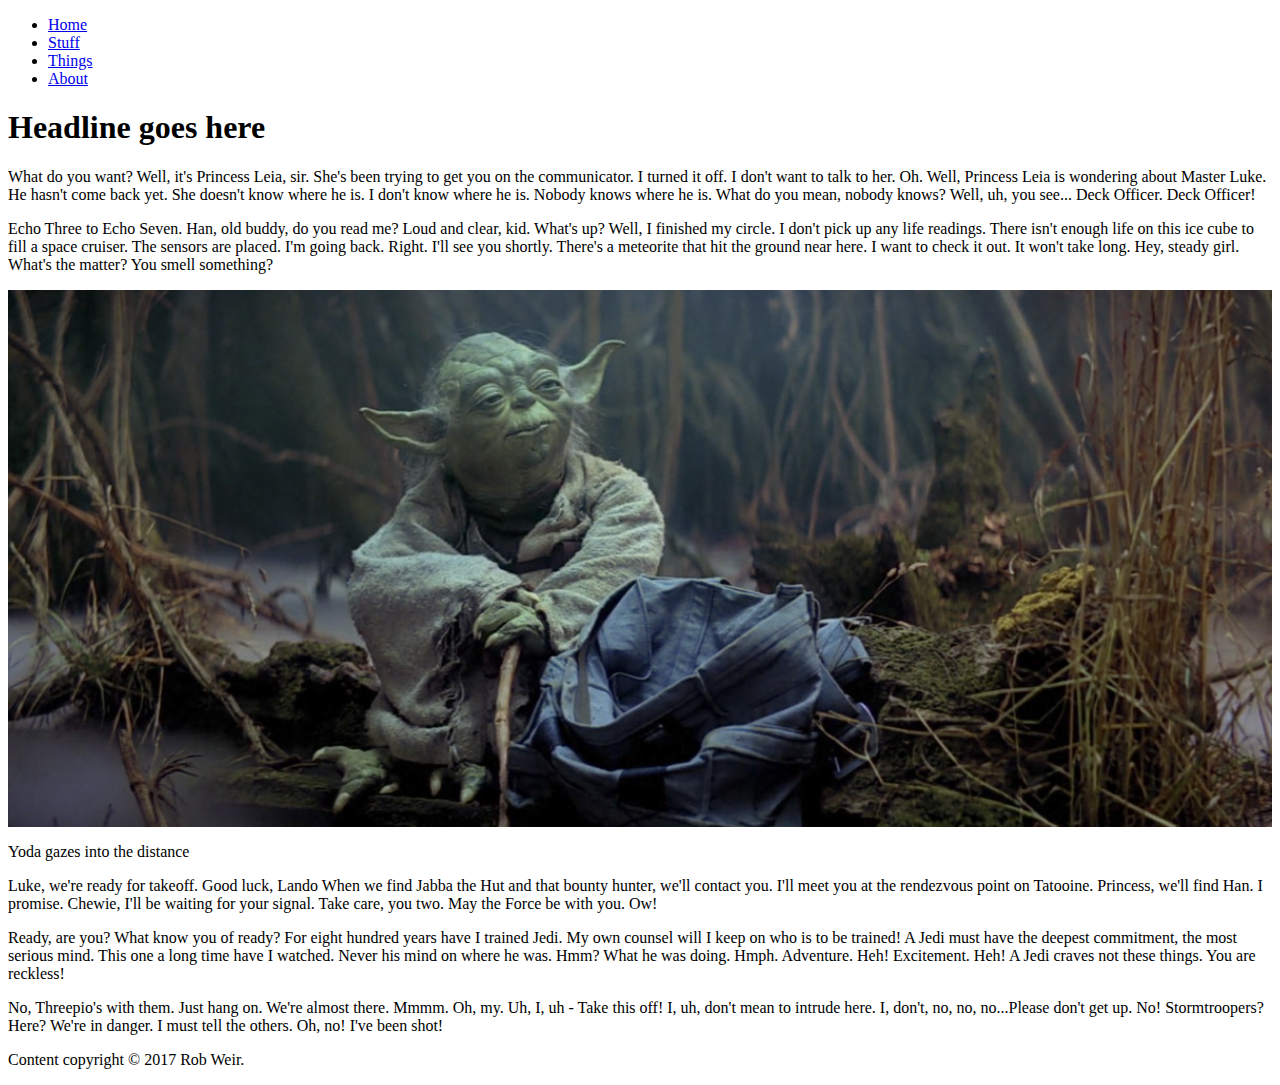
==== css_example/index.html @ 39d94d66 "new example" ====
<!DOCTYPE html PUBLIC "-//W3C//DTD XHTML 1.0 Transitional//EN"
   "http://www.w3.org/TR/xhtml1/DTD/xhtml1-transitional.dtd">

<html xmlns="http://www.w3.org/1999/xhtml">

<head>
	<title>	Your page title goes here </title>
	<meta http-equiv="content-type" content="text/html;charset=utf-8" />
</head>

<body>
<!--This is a comment. It won't show up in your browser, only in the page source-->
    <ul>
        <li><a href="index.html">Home</a></li>
        <li><a href="#">Stuff</a></li>
        <li><a href="#">Things</a></li>
        <li><a href="#">About</a></li>
    </ul>

    <h1>Headline goes here</h1>

    <p>What do you want? Well, it's Princess Leia, sir. She's been trying to get you on the communicator. I turned it off. I don't want to talk to her. Oh. Well, Princess Leia is wondering about Master Luke. He hasn't come back yet. She doesn't know where he is. I don't know where he is. Nobody knows where he is. What do you mean, nobody knows? Well, uh, you see... Deck Officer. Deck Officer!</p>

    <p>Echo Three to Echo Seven. Han, old buddy, do you read me? Loud and clear, kid. What's up? Well, I finished my circle. I don't pick up any life readings. There isn't enough life on this ice cube to fill a space cruiser. The sensors are placed. I'm going back. Right. I'll see you shortly. There's a meteorite that hit the ground near here. I want to check it out. It won't take long. Hey, steady girl. What's the matter? You smell something?</p>

    <a href="mailto:weirr@missouri.edu">
        <img src="img/yoda.jpg" alt="A picture of Jedi Master Yoda" width="100%"/>
    </a>

    <p>Yoda gazes into the distance<p>

    <p>Luke, we're ready for takeoff. Good luck, Lando When we find Jabba the Hut and that bounty hunter, we'll contact you. I'll meet you at the rendezvous point on Tatooine. Princess, we'll find Han. I promise. Chewie, I'll be waiting for your signal. Take care, you two. May the Force be with you. Ow!</p>

    <p>Ready, are you? What know you of ready? For eight hundred years have I trained Jedi. My own counsel will I keep on who is to be trained! A Jedi must have the deepest commitment, the most serious mind. This one a long time have I watched. Never his mind on where he was. Hmm? What he was doing. Hmph. Adventure. Heh! Excitement. Heh! A Jedi craves not these things. You are reckless!</p>

    <p>No, Threepio's with them. Just hang on. We're almost there. Mmmm. Oh, my. Uh, I, uh - Take this off! I, uh, don't mean to intrude here. I, don't, no, no, no...Please don't get up. No! Stormtroopers? Here? We're in danger. I must tell the others. Oh, no! I've been shot!</p>

    <p>Content copyright &copy; 2017 Rob Weir.</p>
</body>

</html>
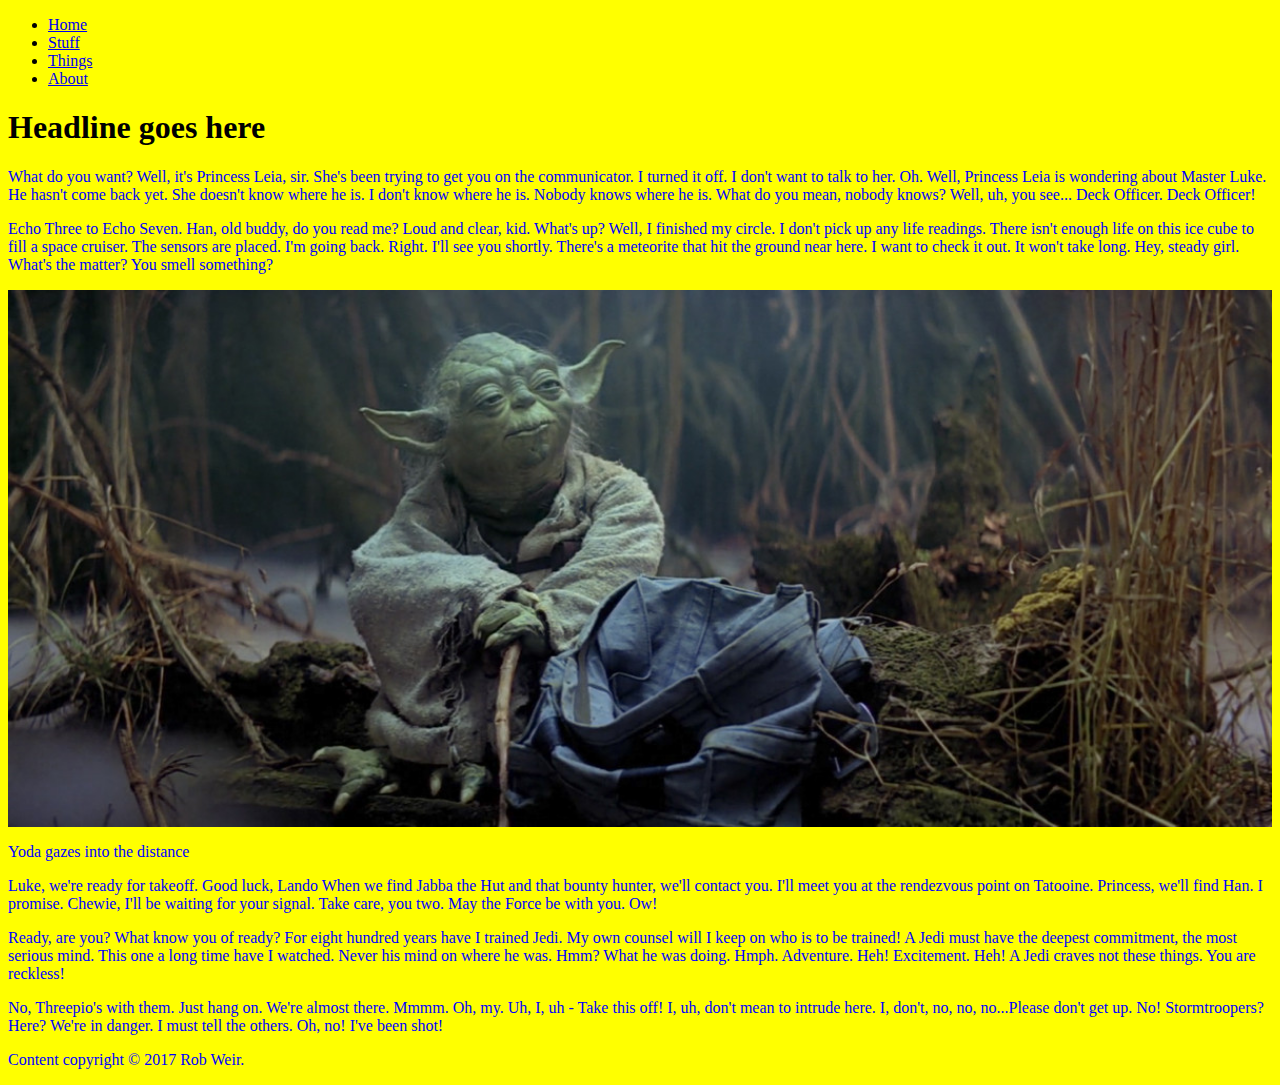
==== commit 34cf0649: "change" ====
--- a/css_example/index.html
+++ b/css_example/index.html
@@ -6,6 +6,11 @@
 <head>
 	<title>	Your page title goes here </title>
 	<meta http-equiv="content-type" content="text/html;charset=utf-8" />
+  <link rel="stylesheet" type="text/css" href="style.css">
+  <style>
+  body { background-color: yellow}
+
+  </style> 
 </head>
 
 <body>
--- a/css_example/style.css
+++ b/css_example/style.css
@@ -0,0 +1,25 @@
+p{
+  color: red;
+}
+
+p{
+  color:blue;
+}
+p {
+  font-family: Georgia, "Times New Roman", serif;
+}
+
+
+
+
+
+body {
+  background-color: #ebe3c3
+}
+
+
+#container {
+  width: 80%;
+  margin: 0 auto;
+  top right bottom left <- 
+  }
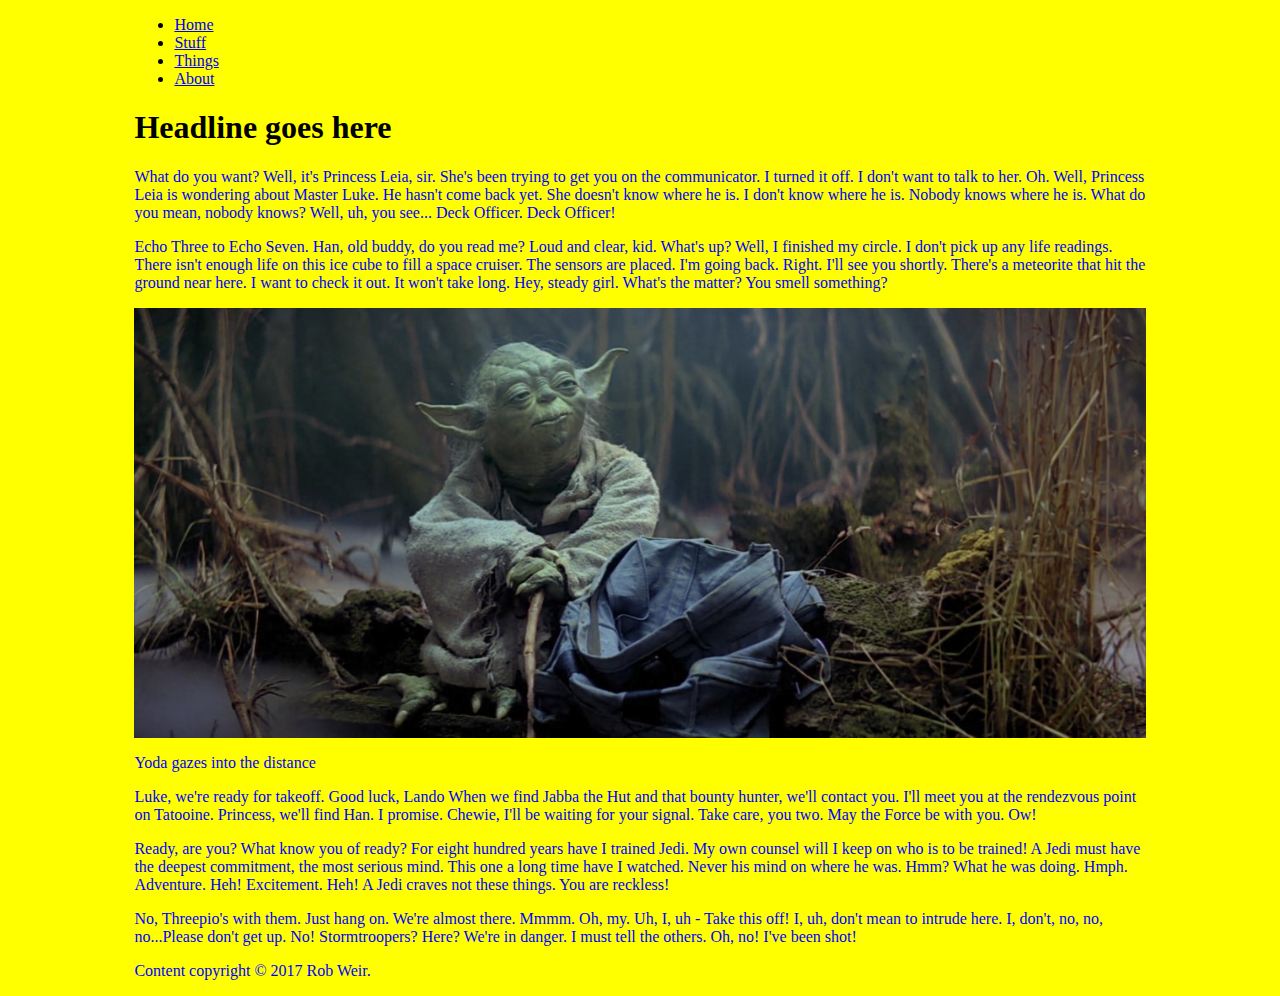
==== commit d322ec63: "change" ====
--- a/css_example/index.html
+++ b/css_example/index.html
@@ -9,11 +9,11 @@
   <link rel="stylesheet" type="text/css" href="style.css">
   <style>
   body { background-color: yellow}
-
-  </style> 
+  </style>
 </head>
 
 <body>
+  <div id="container">
 <!--This is a comment. It won't show up in your browser, only in the page source-->
     <ul>
         <li><a href="index.html">Home</a></li>
@@ -41,6 +41,7 @@
     <p>No, Threepio's with them. Just hang on. We're almost there. Mmmm. Oh, my. Uh, I, uh - Take this off! I, uh, don't mean to intrude here. I, don't, no, no, no...Please don't get up. No! Stormtroopers? Here? We're in danger. I must tell the others. Oh, no! I've been shot!</p>
 
     <p>Content copyright &copy; 2017 Rob Weir.</p>
+  </div>
 </body>
 
 </html>
